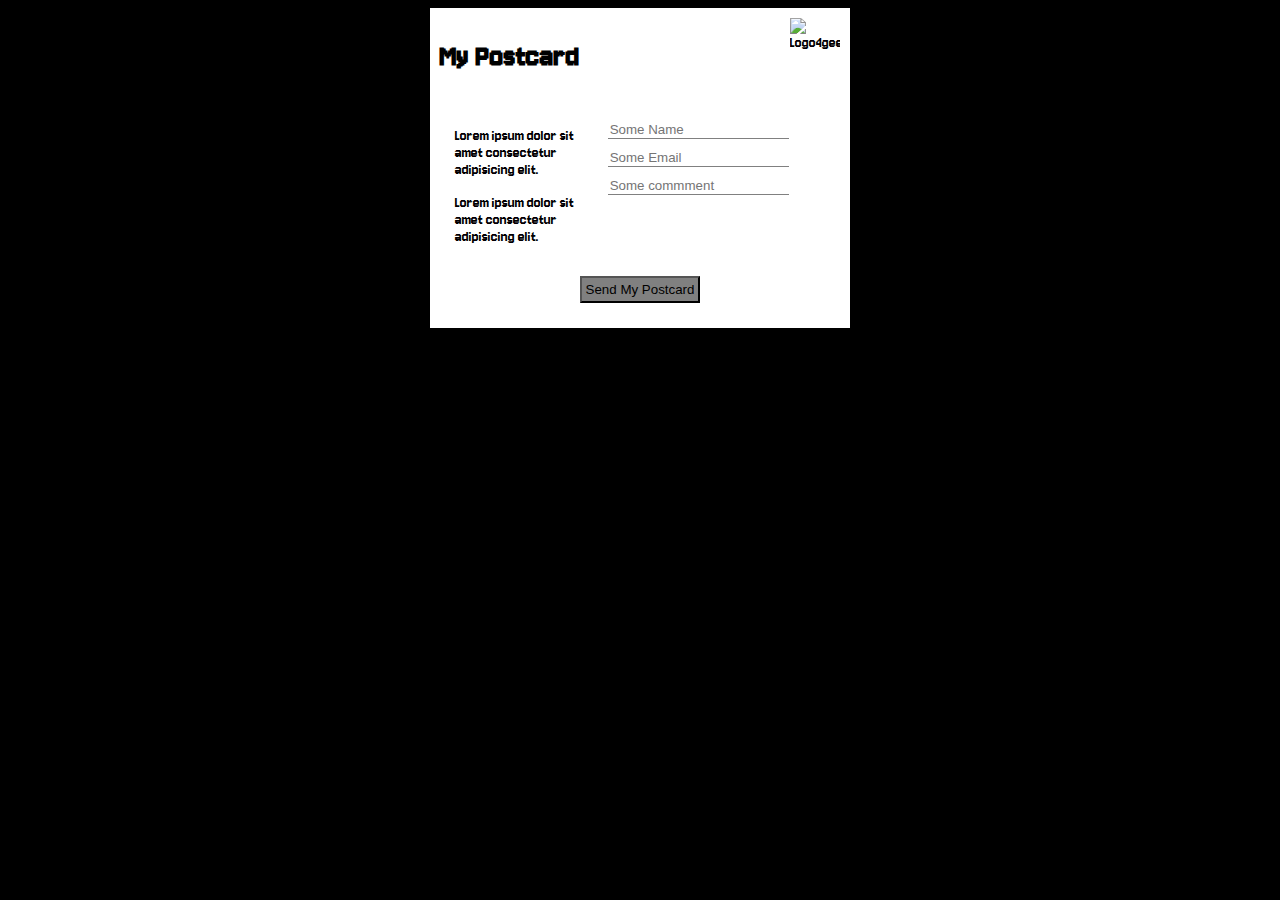
==== index.html @ 58496ecd "first commit" ====
<!DOCTYPE html>
<html lang="es">
	<head>
		<meta charset="UTF-8" />
		<meta name="viewport" content="width=device-width, initial-scale=1.0" />
		<title>Postcard</title>
		<link rel="stylesheet" href="styles.css" />
		<link rel="preconnect" href="https://fonts.googleapis.com" />
		<link rel="preconnect" href="https://fonts.gstatic.com" crossorigin />
		<link href="https://fonts.googleapis.com/css2?family=Jersey+10&display=swap" rel="stylesheet" />
		<link rel="preconnect" href="https://fonts.googleapis.com" />
		<link rel="preconnect" href="https://fonts.gstatic.com" crossorigin />
		<link
			href="https://fonts.googleapis.com/css2?family=Jersey+10&family=Playfair+Display:ital,wght@0,400..900;1,400..900&display=swap"
			rel="stylesheet"
		/>
	</head>

	<body>
		<!-- comienza a añadir nuevas etiquetas o tags aquí -->
		<div class="postcard">
			<div class="postcard-header">
				<h1>My Postcard</h1>
				<img
					src="https://raw.githubusercontent.com/breatheco-de/exercise-postcard/e63a7916530cc850bd92aa1c2e19191837fb5c80/.learn/assets/4geeks.png"
					alt="Logo4geeks"
				/>
			</div>
			<div class="postcard-body">
				<div class="body-left">
					<p>Lorem ipsum dolor sit amet consectetur adipisicing elit.</p>
					<p>Lorem ipsum dolor sit amet consectetur adipisicing elit.</p>
				</div>
				<div class="body-right">
					<input type="text" placeholder="Some Name" />
					<input type="text" placeholder="Some Email" />
					<input type="text" placeholder="Some commment" />
				</div>
			</div>
			<div class="postcard-footer">
				<button>Send My Postcard</button>
			</div>
		</div>
	</body>
</html>
---- styles.css ----
.postcard {
	background: white;
	width: 400px;
	height: 300px;
	margin: auto;
	padding: 10px;
}

.postcard-header {
	display: flex;
	font-family: "Jersey 10", sans-serif;
	font-weight: 400;
	font-style: normal;
}

.postcard-header img {
	width: 50px;
	height: 50px;
}

.postcard-header h1 {
	width: 90%;
	margin-left: 0rem;
}

.postcard-body {
	display: flex;
}

.body-left p:first-child {
	margin-top: none;
}

.body-left,
.body-right {
	padding: 15px;
}

input {
	border-left: none;
	border-right: none;
	border-top: none;
	border-bottom: 1px solid grey;
	margin-top: 10px;
}

.body-left p {
	font-size: 1rem;
	font-family: "Jersey 10", sans-serif;
}

.postcard-footer {
	text-align: center;
}

button {
	background-color: grey;
	padding: 4px;
}

body {
	background-color: black;
}
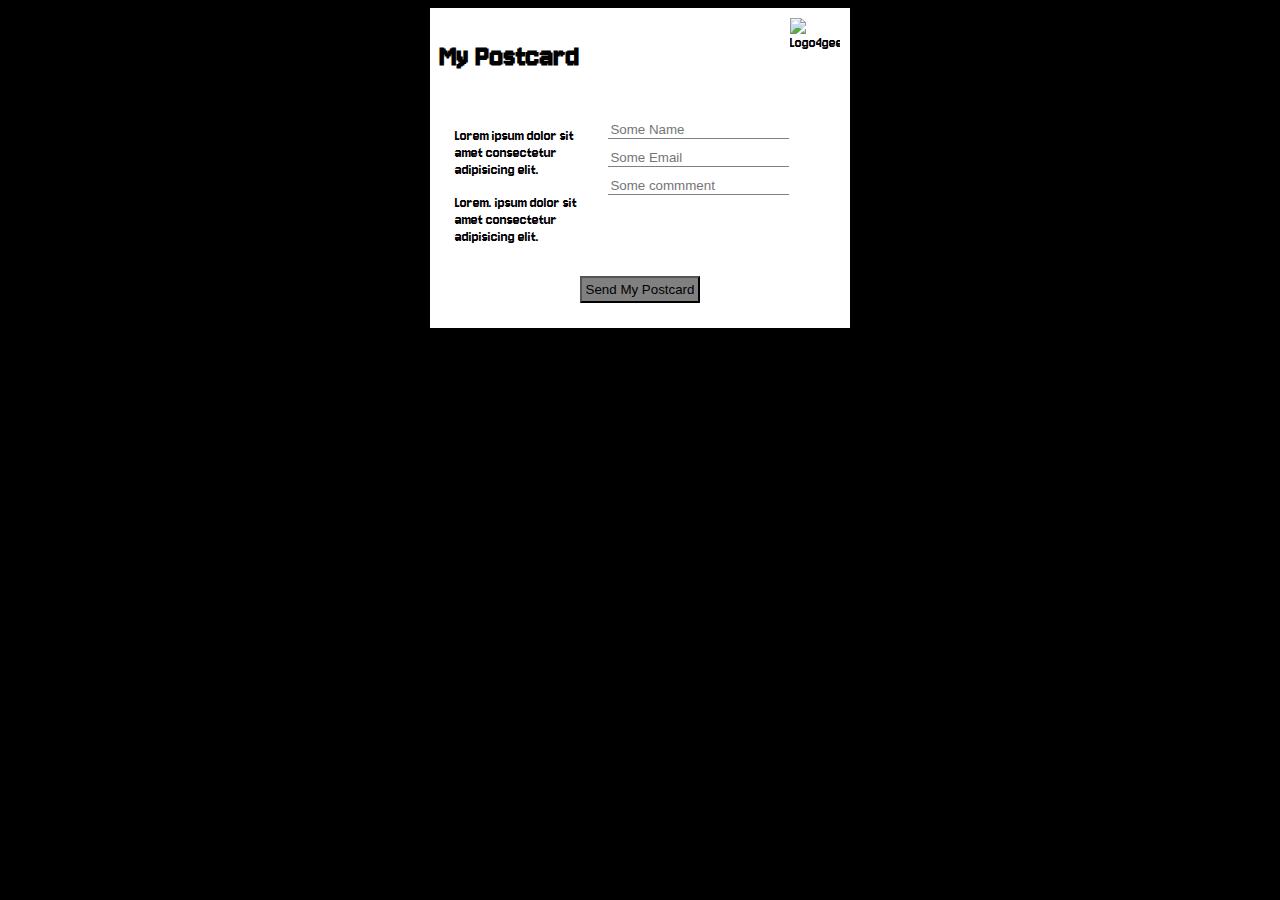
==== commit 744d25d7: "terminado" ====
--- a/index.html
+++ b/index.html
@@ -29,7 +29,7 @@
 			<div class="postcard-body">
 				<div class="body-left">
 					<p>Lorem ipsum dolor sit amet consectetur adipisicing elit.</p>
-					<p>Lorem ipsum dolor sit amet consectetur adipisicing elit.</p>
+					<p>Lorem. ipsum dolor sit amet consectetur adipisicing elit.</p>
 				</div>
 				<div class="body-right">
 					<input type="text" placeholder="Some Name" />
